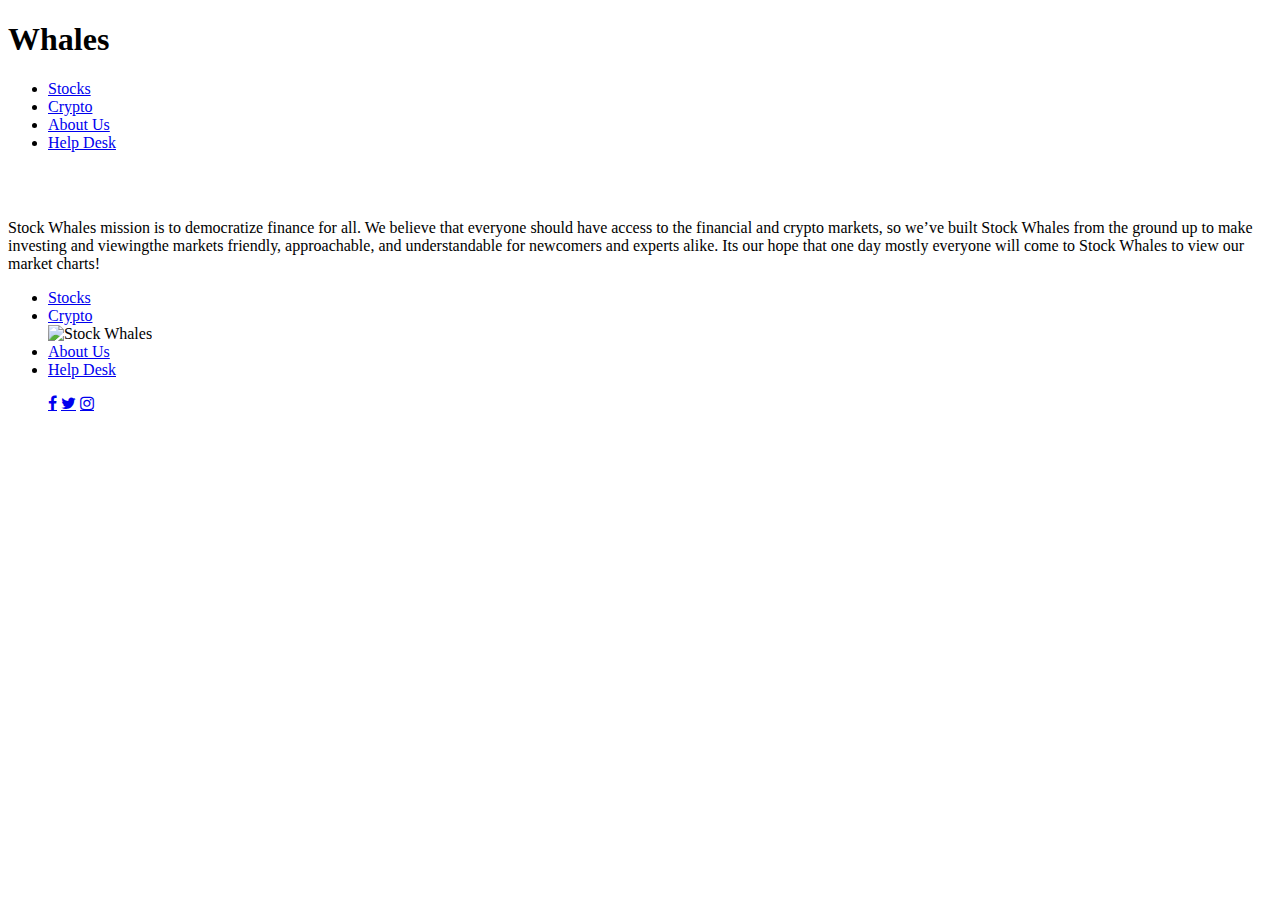
==== aboutus.html @ 2085c3c1 "full aboutus page" ====
<!DOCTYPE html>
<html lang="en">

<head>
  <meta charset="UTF-8" />
  <meta http-equiv="X-UA-Compatible" content="IE=edge" />
  <meta name="viewport" content="width=device-width, initial-scale=1.0" />
  <!-- insert bootstrap Css -->
  <link href="https://cdn.jsdelivr.net/npm/bootstrap@5.1.3/dist/css/bootstrap.min.css" rel="stylesheet"
    integrity="sha384-1BmE4kWBq78iYhFldvKuhfTAU6auU8tT94WrHftjDbrCEXSU1oBoqyl2QvZ6jIW3" crossorigin="anonymous" />
  <!--images for Instagram, Facebook, Twitter -->
  <link rel="stylesheet" href="https://cdnjs.cloudflare.com/ajax/libs/font-awesome/4.7.0/css/font-awesome.min.css">
  <!-- insert local css -->
  <link rel="stylesheet" href="css/styles.css" />
  <title>JavaScript Final Project</title>
</head>

<body>
  <header>
    <nav>
      <h1 class="navbar-brand" href="#">Whales</h1>
      <ul class="nav nav-pills">
        <li class="nav-item">
          <a class="nav-link" href="#">Stocks</a>
        </li>
        <li class="nav-item">
          <a class="nav-link active" href="#">Crypto</a>
        </li>
        <li class="nav-item">
          <a class="nav-link" href="aboutus.html">About Us</a>
        </li>
        <li class="nav-item">
          <a class="nav-link" href="#">Help Desk</a>
        </li>
      </ul>
    </nav>
  </header>
  <div class="container">
    <div class="row">
      <div class="leftContent col">
        <h2><img src="https://pbs.twimg.com/profile_images/1483632519601803264/H3kVAzCK_400x400.jpg" alt="" srcset=""></h2>
        <p>
            Stock Whales mission is to democratize finance for all. We believe that everyone should have access to the financial and crypto markets, so we’ve built Stock Whales from the ground up to make investing and viewingthe markets friendly, approachable, and understandable for newcomers and experts alike. Its our hope that one day mostly everyone will come to Stock Whales to view our market charts!
        </p>
      </div>
      <div class="rightContent col">
      </div>
    </div>
  </div>
  <footer id="">
    <ul class="nav nav-pills">
      <li class="nav-item">
        <a class="nav-link" href="#">Stocks</a>
      </li>
      <li class="nav-item">
        <a class="nav-link" href="#">Crypto</a>
      </li>
      <img
        src="https://images.unsplash.com/photo-1568430462989-44163eb1752f?ixlib=rb-1.2.1&ixid=MnwxMjA3fDB8MHxzZWFyY2h8Mnx8d2hhbGVzfGVufDB8fDB8fA%3D%3D&auto=format&fit=crop&w=500&q=60"
        alt="Stock Whales" width="50" height="50">
      <li class="nav-item">
        <a class="nav-link" href="aboutus.html">About Us</a>
      </li>
      <li class="nav-item">
        <a class="nav-link" href="#">Help Desk</a>
      </li>
    </ul>
    <ul>
      <a href="https://www.facebook.com/profile.php?id=100077288745567" class="fa fa-facebook" target="_blank"></a>
      <a href="https://twitter.com/Stock_Whales" class="fa fa-twitter" target="_blank"></a>
      <a href="https://www.instagram.com/stock_whales/" class="fa fa-instagram" target="_blank"></a>
    </ul>
  </footer>
  <!-- insert local javascript -->
  <script src="js/script.js"></script>
  <!--imagesBootstrap JS -->
  <script src="https://cdn.jsdelivr.net/npm/bootstrap@5.1.3/dist/js/bootstrap.bundle.min.js"
    integrity="sha384-ka7Sk0Gln4gmtz2MlQnikT1wXgYsOg+OMhuP+IlRH9sENBO0LRn5q+8nbTov4+1p"
    crossorigin="anonymous"></script>
</body>

</html>
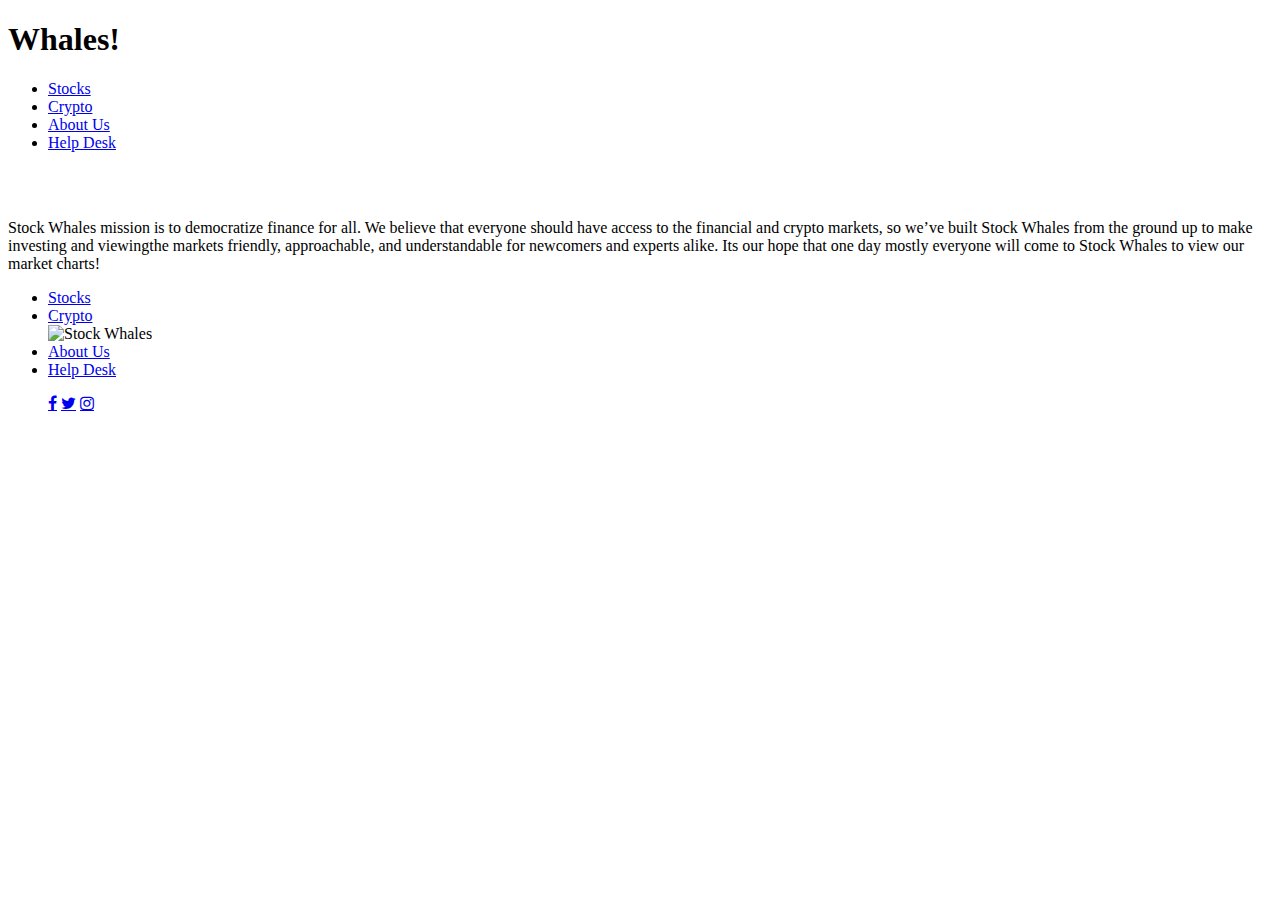
==== commit e799b7b7: "helpdesk and aboutus files" ====
--- a/aboutus.html
+++ b/aboutus.html
@@ -18,7 +18,7 @@
 <body>
   <header>
     <nav>
-      <h1 class="navbar-brand" href="#">Whales</h1>
+      <h1 class="navbar-brand" href="#">Whales!</h1>
       <ul class="nav nav-pills">
         <li class="nav-item">
           <a class="nav-link" href="#">Stocks</a>
